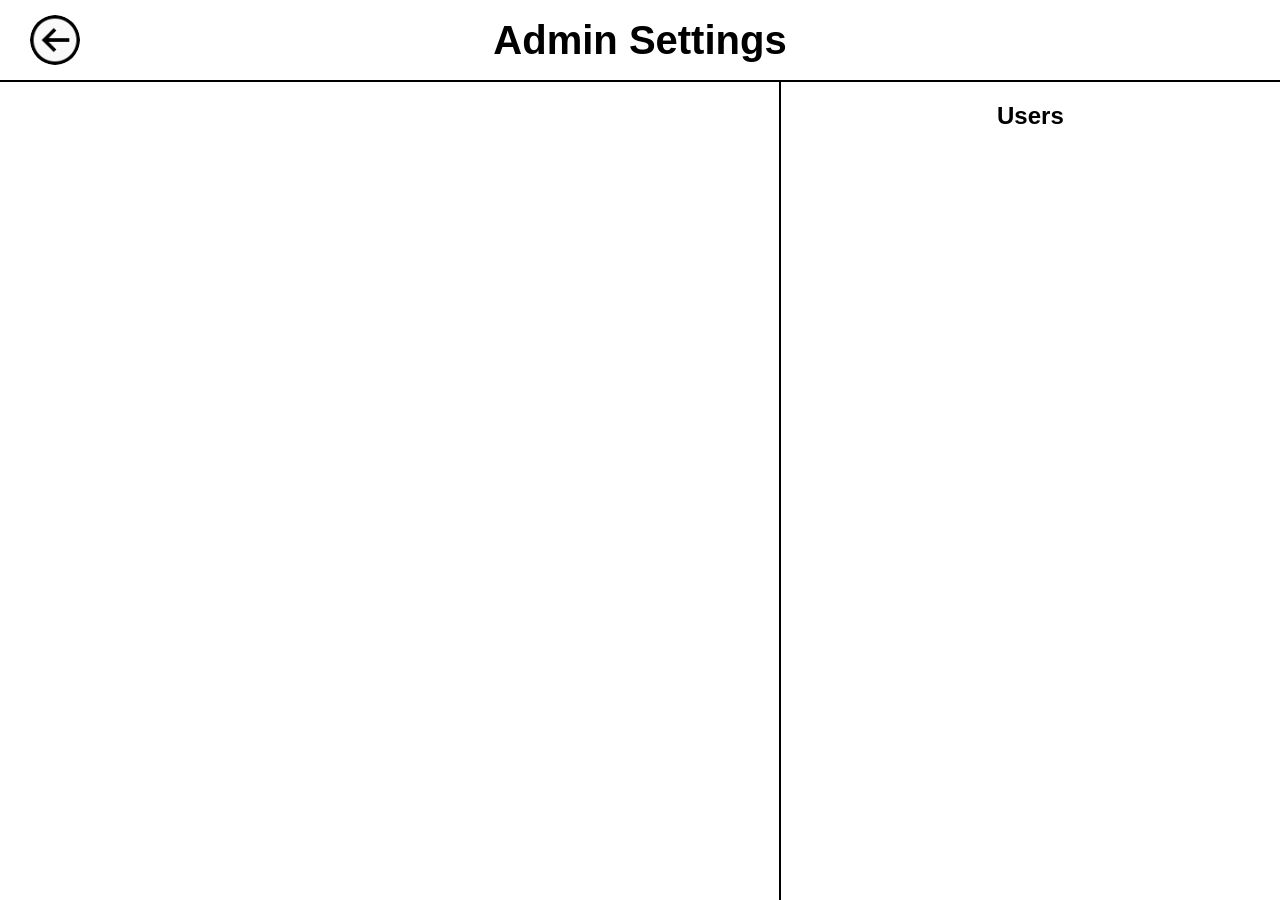
==== admin.html @ c2071d59 "add admin control page" ====
<!DOCTYPE html>

<html lang="en">
<head>
    <title>games</title>
    <meta charset="UTF-8">
    <meta name="viewport" content="width=device-width, initial-scale=1.0">

    <link rel="stylesheet" href="style.css">
    
</head>

<body>
    <header class = 'flexBox'>
        <a class = "BackButton" href = "index.html"><img src = "Assets/Images/BackIcon.png"></a>

        <h1>Admin Settings</h1>

        <div style = "width: 70px;"></div>
    </header>
    
    <main id = "adminPage">
        <div id = "adminUserSettings">

        </div>
        <div id = "adminUserList">
            <h2>Users</h2>

            <div id = "scrollingUserList">

            </div>
        </div>
    </main>

    <script type="module" src="./adminControls.js"></script>
</body>

</html>
---- style.css ----
#loginBlur {
	position: fixed;
	z-index: 11;
	width: 100vw;
	height: 100vh;
	background-color: rgba(220, 220, 220, 0.7);
	backdrop-filter: blur(10px);
	display: none;
}


#loginBlur h1 {
	font-size: 60px;
}

#loginBlur h2 {
	font-size: 45px;
	margin-bottom: 5vh;
	margin-top: 15vh
}

#loginBlur button {
	border: 0px;
	
	border-radius: 3px;
	color: white;
	background-color: rgb(180, 180, 180);
	
	font-size: 20px;
	margin: 10px;
	margin-left: auto;
	margin-right: auto;
	display: block;
}

#landing button {
	width: 150px;
	height: 50px;
}


#loginBlur * {
	margin-left: auto;
	margin-right: auto;
	text-align: center;

	font-weight: bold;
}

#registration {
	display: none;
}

#fields div {
	display: flex;
	margin-top: 30px;
	margin-bottom: 10px;
}

#fields div input {
	width: 260px;
	height: 35px;
	font-size: 20px;
	border: none;
	border-radius: 2px;
	background-color: rgb(240, 240, 240);

	margin-right: calc(50vw - 320px) !important;
	margin-left: 20px !important;
}

#fields {
	overflow-y: auto;
	max-height: 550px;
	height: 50vh;

	scrollbar-width: none;
	-ms-overflow-style: none;
}

#fields div p { 
	width: 400px;
	font-size: 22px;
	margin: 0px;
	margin-left: calc(50vw - 420px) !important;
	margin-right: 20px !important;
	text-align: right !important;
	line-height: 35px;
}

#registration button {
	width: 200px !important;
	height: 60px !important;
	margin-top: 5vh;
}

#accountSettingsButton {
    width: 50px;
    height: 50px;
    margin-top: auto;
    margin-bottom: auto;

    margin-left: 20px;

    border-radius:  100%;
    border: 1px solid black;

	padding: 0px;

    background-color: lightgray;
}

#accountSettingsButton img {
	border-radius: 100%;
	width: 100%;
	height: 100%;
}


.AccountSettings {
	transform-origin: 100% 0%;
	width: 500px;
	height: calc(100vh - 82px);
	z-index: 10;
	position: fixed;
	right: -500px;
	top: 82px;
	background-color: rgb(230, 230, 230);
	border-left: 2px solid black;
	font-weight: bold;

	font-family: Verdana;
}


#nameChangeBox {
	display: flex;
	width: 65%;
	height: 40px;

	margin-bottom: 20%;
}

#nameChangeBox img {
	width: 100%;
	height: 80%;
}

#nameChangeBox div {
	margin: 0px;
	width: 40px;
}

#nameChangeBox input {
	height: 40px;
	padding: 0px;

	border: 0px;
	border-radius: 4px;
	width: 65%;

	pointer-events: none;
}

#nameChangeBox button {
	width: 40px;
	margin: 0px;
}

.AccountSettings button {
	width: 130px;
	height: 40px;
	border: 0px;
	border-radius: 4px;
	
	margin-top: 30px;
	margin-bottom: 0px;
}

#settingsPhoto {
	margin-left: auto;
	margin-right: auto;
	margin-bottom: 40px;

	border-radius: 100%;
	border: 3px solid gray;
	width: 25%;
}

#deleteButton {
	background-color: red;
}

* {
	font-family: sans-serif;
}


.AccountSettings * {
	display: block;
	margin-left: auto;
	margin-right: auto;

	text-align: center;
}

body {
	margin: 0px;
	display: block;
	height: 100vh;
}

#gamesSpace {
	margin: 30px;
	margin-left: auto;
	margin-right: auto;
	height: 80vh;
	width: 90vw;

	display: block;
}

.row {
	display: flex;
 	justify-content: center;

	height: auto;

	margin-left: auto;
	margin-right: auto;
}

.gameIcon {
	width: 180px;

	border: 2px solid black;
	border-radius: 10px;

	transition: transform 0.1s ease;

	margin: 10px;
}

.gameIcon img {
	width: 100%;
	height: 180px;
	background-color: gray;
	border-radius: 8px 8px 0px 0px;

	border-bottom: 2px solid black;
}

.gameIcon:hover {
	transform: scale(1.05);
	transform-origin: center;

}

.gameIcon p {
	width: auto;
	text-align: center;
	padding: 5px;
	margin-top: 0px;
	margin-bottom: 6px;
}

a {
	color: black;
	text-decoration: none;
}


header {
	display: flex;
	height: 80px;
	border-bottom: 2px solid black;
	padding-left: 20px;
	padding-right: 20px;
}

header h1 {
	margin: 0px;
	margin-left: auto;
	margin-right: auto;

	text-align: center;
	line-height: 80px;
	font-size: 40px;

	width: 500px;
	height: 100%;
}

header #leftButtonSpace {
	width: 71px;
}

.flexBox {
	display: flex;
}

.p5-fullscreen { 
	margin-right: auto;

	max-height: 100%;
	order: 1;

	padding-right: auto;

	flex: 1;

	background-color: black;
}

#horizontalContainer {
	display: flex;
	width: 100vw;
	height: calc(100vh - 102px);
}

#gameSpace {
	width: 80vw;
	background-color: white;
	margin: 0px;

	height: calc(100vh - 82px);
}

.gameDataContainer {
	height: 90%;
	order: 2;
}

.p5-maxed {
	height: 100% !important;
}

.gameDataContainer div {
	border: 3px solid gray;
	
	margin: 30px;
}


#Leaderboard {
	width: 20vw;	
	height: 60%;
	margin-bottom: 0px;

	border-radius: 5px 5px 0px 0px;
}

#loginScreen {
	height: 20%;
	margin-top: 0px;
	border-radius: 0px 0px 5px 5px;
	border-top: 0px;

	padding: 10px;

	width: calc(20vw - 20px);
}

#loginScreen * {
	margin-left: auto;
	margin-right: auto;

	text-align: center;

	display: flex;
  	flex-direction: column;
}

#loginScreen #loginStatus {
	font-size: 18px;
}

#loginScreen h2 {
	font-size: 15px;
}

#loginScreen button {
	margin-top: auto;
	flex: 1;
}

#loginScreen #currentScore {
	font-size: 25px;
	margin-top: 5px;
}



#loginStatus {
	margin-top: 0px;

	text-align: center;
}

#Leaderboard ol {
	padding-left: 35px;
	padding-right: 15px;
	height: calc(100% - 68px);

	overflow-y: auto;
}

.gameDataContainer h2 {
	width: 100%;
	text-align: center;
	display: block;
}

#Leaderboard ol li {
	padding-top: 5px;
	padding-bottom: 5px;
}

.leaderboardUsername {
	text-align: left;
	margin-left: 5px;
	float: left;
}

.leaderboardScoreNumber {
	text-align: right;
	margin-left: auto;
	margin-right: 5px;

	float: right;
}

.BackButton {
	display: block;
	width: 50px;
	height: 50px;
	
	text-align: center;
	line-height: 50px;

	font-size: 15px;

	margin: 10px;
	margin-top: auto;
	margin-bottom: auto;

	background-color: rgb(250,250,250);
	border-radius: 100%;
}

.BackButton img {
	width: 100%;
	height: 100%;
	border-radius: 100%;
}

.BackButton:hover {
	filter: brightness(75%)
}

.BackButton:active {
	filter: brightness(70%)
}


#loginBox {
	margin-left: auto;
	justify-content: flex-end;
	width: 400px;
	height: 100%;
}

#loginBox p {
	text-align: right;
	line-height: 22px;

	margin: 0px;
	margin-right: 8px;


	display: flex;


	justify-content: center;
	align-items:  right;

	flex-direction: column;
}

#loginBox p span {
	margin-top: 9px;
	margin-bottom: 9px;
}

#loginBox img {
	width: 60px;
	height: 60px;

	margin: 10px;
	margin-top: auto;
	margin-bottom: auto;
}

.pfp {
	border-radius: 100%;
	background-color: black;

	border: 1.5px solid black;
}

#loginButtons {
	display: flex;
	flex-direction: column;
	justify-content: center;
	align-items: center;
}

#loginButtons button {
	height: 30px;
	width: 100px;
	margin: 6px;
	display: block;
	font-size: 12px;
}

button {
	background-color: rgb(200,200,200);
	
	border: 2px solid black;
	border-radius: 5px;
}

button:hover {
	filter: brightness(90%);
}

button:active {	
	filter: brightness(75%);
}

button:disabled {	
	filter: brightness(120%);
}


#adminButton {
	width: 80px;
	height: 50px;
	background-color: black;
	margin-top: 13px;
	padding: 0px;

	display: none;
}

#adminButton a {
	width: 100%;
	height: 100%;
	display: block;
	padding-top: 7px;
}

#adminButton p {
	display: block;
	margin: 0px;
	font-weight: bold;
	color: lightgray;
}


#adminPage {
	display: flex;
}

#adminPage * {
	display: block;
	margin-right: auto;
	margin-left: auto;
	text-align: center;
}

#adminUserSettings {
	width: calc(100vw - 500px);
	height: calc(100vh - 82px);
}

#adminUserList {
	width: 500px;
	height: calc(100vh - 82px);
	border-left: 2px solid black;
}

#scrollingUserList {
	overflow-y: scroll;
	width: 95%;
	height: calc(100% - 68px);
	padding-left: 20px;
}
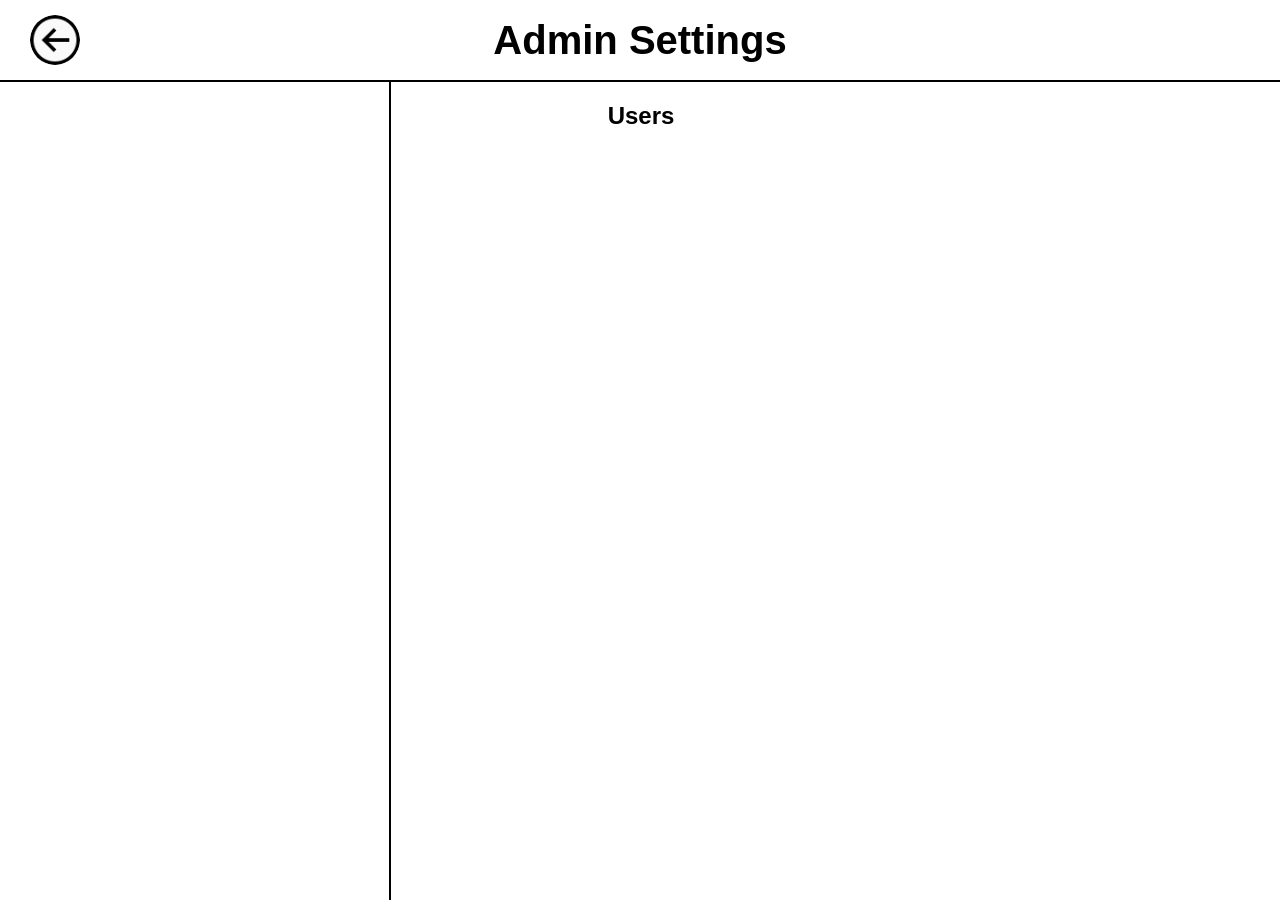
==== commit cd1ab615: "jarvis mode" ====
--- a/admin.html
+++ b/admin.html
@@ -20,19 +20,36 @@
     </header>
     
     <main id = "adminPage">
-        <div id = "adminUserSettings">
+        <div id = "adminUserSettings" style = "display: none;">
+            
+            <h2></h2>
+            <img>
 
+            <div id = "adminNameChangeBox">
+                <div></div>
+                <input>
+                <button onclick = "changeName()"><img src = "./Assets/Images/EditIcon.png"></button>
+            </div>
+
+            <button>Ban User</button>
+            <button>Delete Account</button>
         </div>
+
+
         <div id = "adminUserList">
             <h2>Users</h2>
 
+            <button id = "template" class = "listUser" style = "display: none !important;" onclick="focusUser(this.id)">
+                <img src = "https://lh3.googleusercontent.com/a/ACg8ocL27mRS_j07ony9Yvdh5OGC8mjsilsCv3r5xkmatQOSR943pnKU=s96-c">
+                <p id = "displayName">Wilfred Leicester</p>
+            </button>
+
             <div id = "scrollingUserList">
-
             </div>
         </div>
     </main>
 
-    <script type="module" src="./adminControls.js"></script>
+    <script type="module" src="./adminControls.mjs"></script>
 </body>
 
 </html>
--- a/style.css
+++ b/style.css
@@ -400,7 +400,7 @@
 #Leaderboard ol {
 	padding-left: 35px;
 	padding-right: 15px;
-	height: calc(100% - 68px);
+	height: calc(100% - 95px);
 
 	overflow-y: auto;
 }
@@ -595,4 +595,88 @@
 	width: 95%;
 	height: calc(100% - 68px);
 	padding-left: 20px;
+}
+
+.listUser {
+	display: flex !important;
+	flex-direction: row;
+
+	width: 100%;
+	height: 100px;
+	border-radius: 0px;
+	border: 2px solid gray;
+	border-bottom: 1px solid gray;
+	background-color: white;
+
+}
+
+.listUser img {
+	height: 60px;
+	width: 60px;
+	border-radius: 100%;
+	border: 2px solid black;
+	margin-top: 15px;
+	margin-left: 10% !important;
+	margin-right: 35px !important;
+}
+
+.listUser p {
+	text-align: left !important;
+	width: 60%;
+	height: 40px;
+	margin: 0px !important;
+	margin-top: 33px !important;
+	font-size: 25px;
+}
+
+
+#adminPage * {
+	display: block;
+	margin-right: auto;
+	margin-left: auto;
+}
+
+#adminUserSettings img {
+	height: 160px;
+	width: 160px;	
+	border-radius: 100%;
+	border: 4px solid black;
+}
+
+#adminNameChangeBox {
+	display: flex;
+	width: 65%;
+	height: 40px;
+
+	margin-bottom: 20%;
+}
+
+
+#adminNameChangeBox img {
+	width: 100%;
+	height: 80%;
+	border: 0px;
+}
+
+#adminNameChangeBox div {
+	margin: 0px;
+	width: 40px;
+}
+
+#adminNameChangeBox input {
+	height: 40px;
+	padding: 0px;
+
+	border: 0px;
+	border-radius: 4px;
+	width: 65%;
+
+	background-color: lightgray;
+
+	pointer-events: none;
+}
+
+#nameChangeBox button {
+	width: 40px;
+	margin: 0px;
 }
